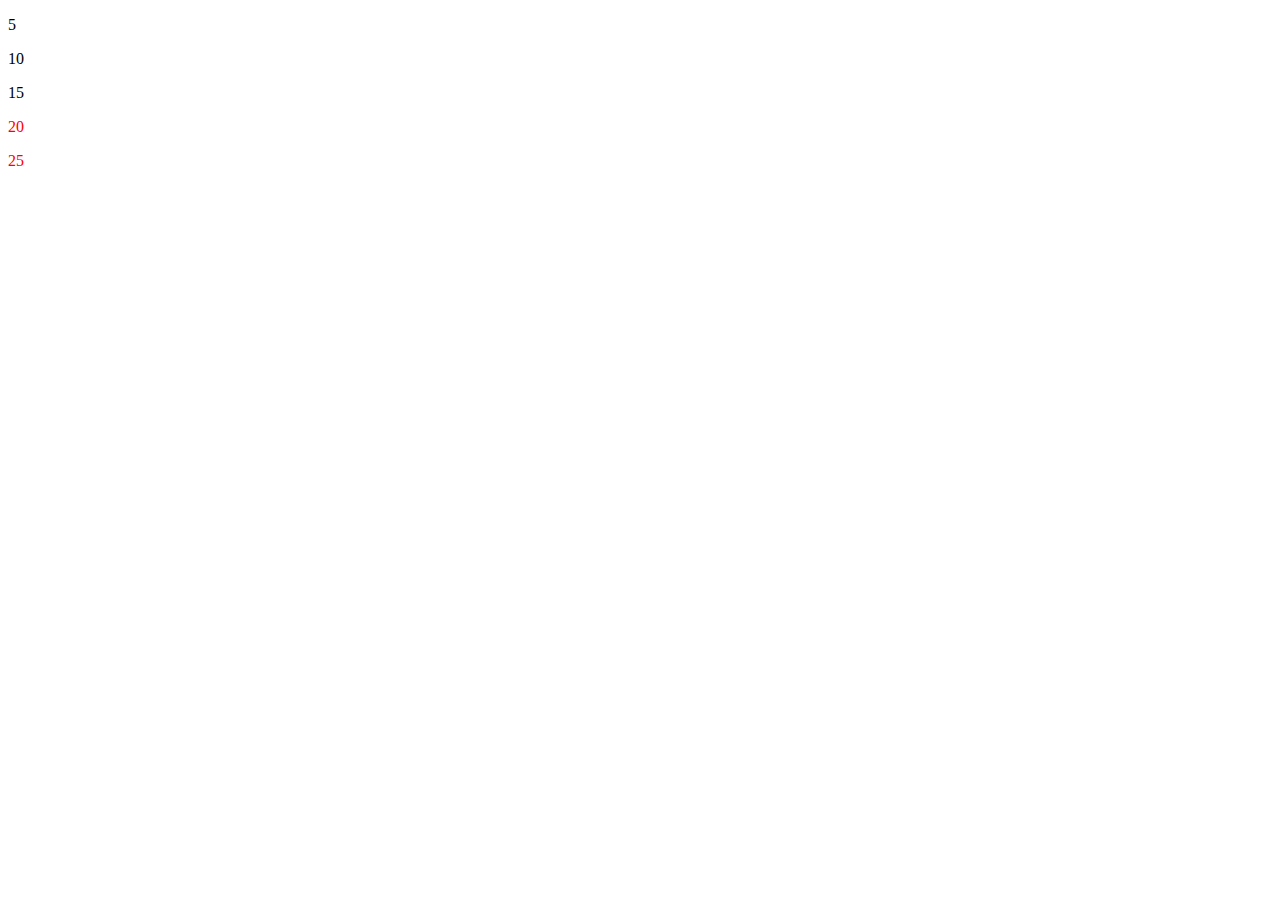
==== secondTut/index.html @ f50aea20 "progress" ====
<!DOCTYPE html>
<html lang="en">
  <head>
    <meta charset="utf-8">
    <title>D3 Test</Title>
    <script src="d3/d3.min.js"></script>
  </head>
  <body>
    <script src="scripts/bindingData.js"></script>
  </body>
</html>
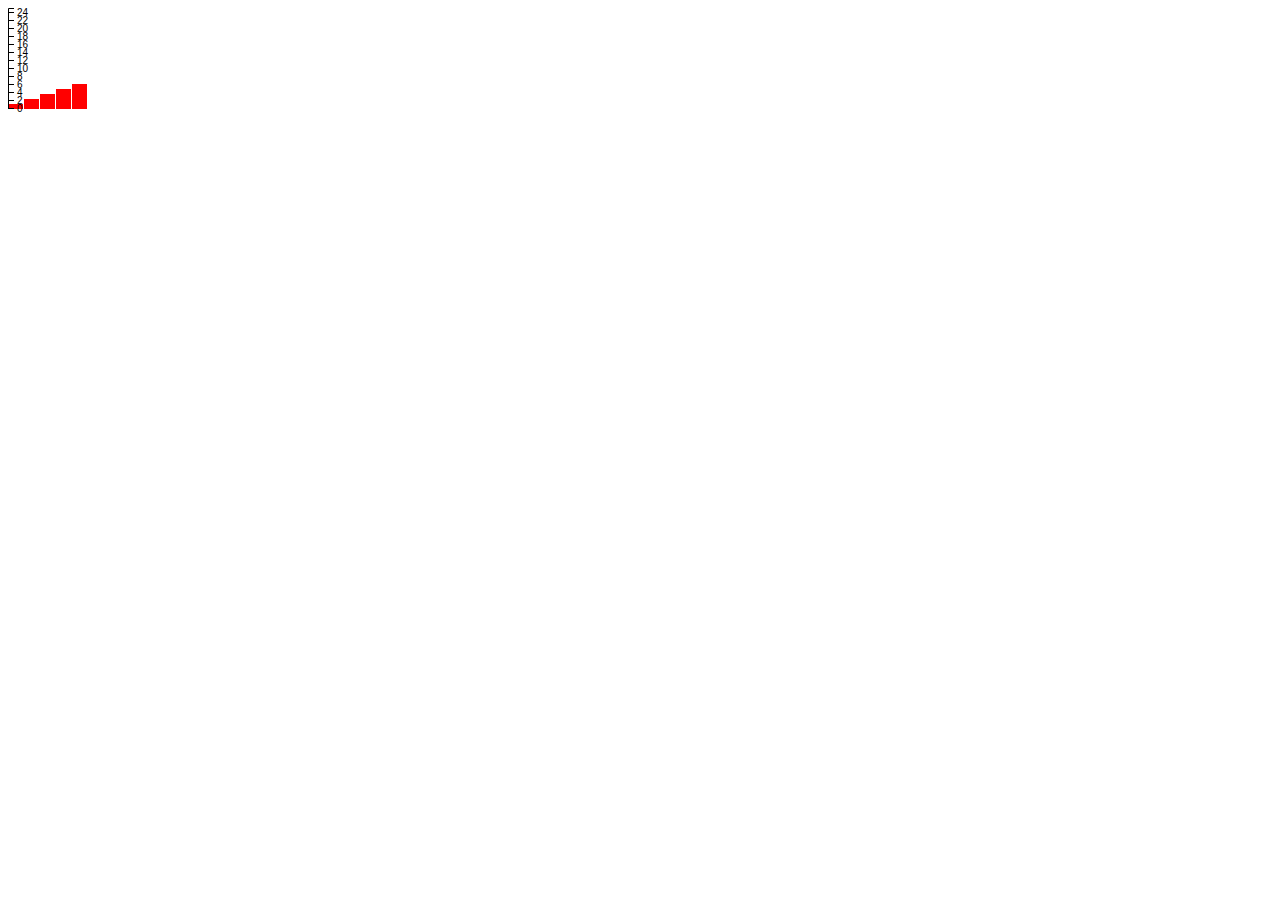
==== commit 00f79900: "progress" ====
--- a/secondTut/index.html
+++ b/secondTut/index.html
@@ -6,6 +6,6 @@
     <script src="d3/d3.min.js"></script>
   </head>
   <body>
-    <script src="scripts/bindingData.js"></script>
+    <script src="scripts/svgBar.js"></script>
   </body>
 </html>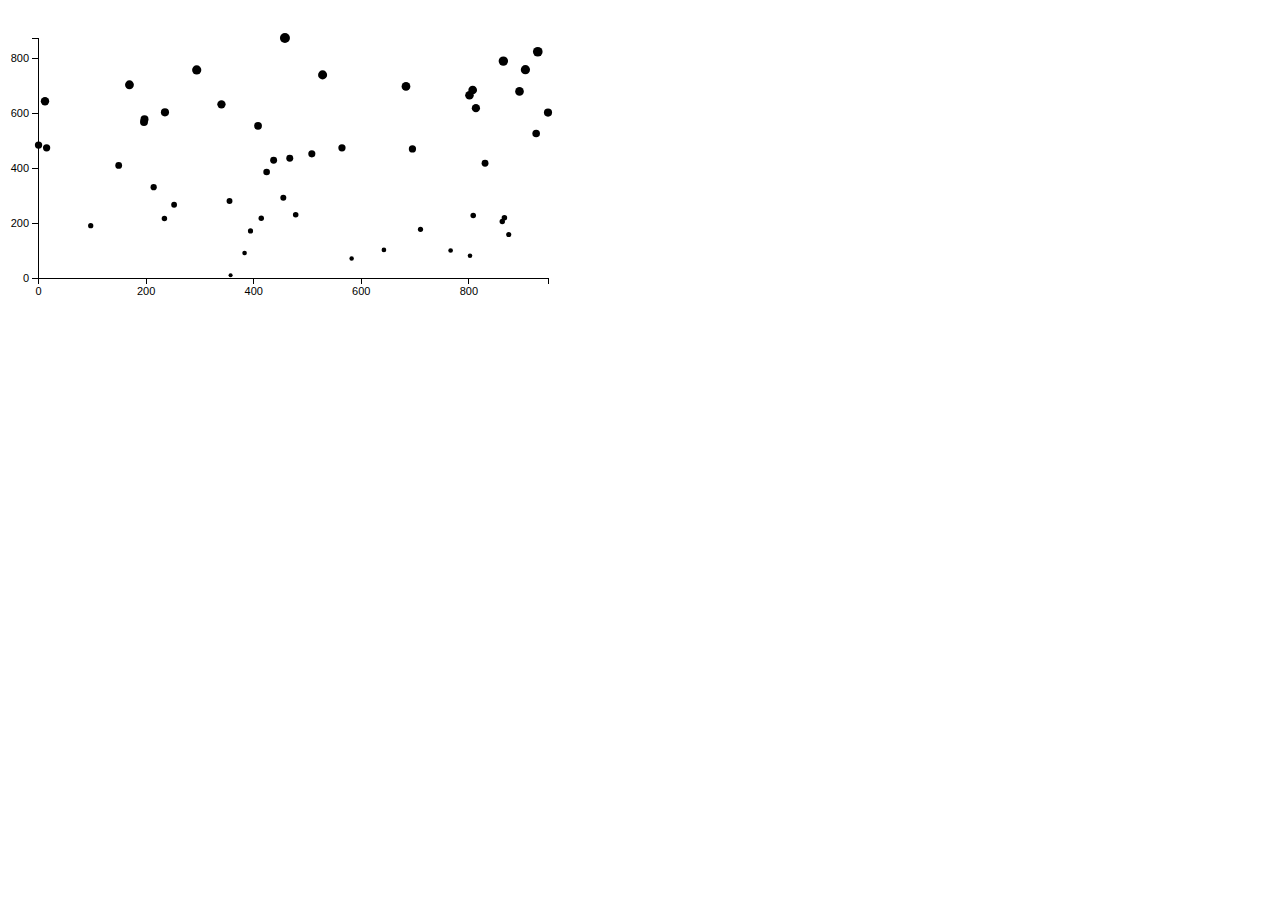
==== commit 6ab5b46b: "progress" ====
--- a/secondTut/index.html
+++ b/secondTut/index.html
@@ -4,8 +4,9 @@
     <meta charset="utf-8">
     <title>D3 Test</Title>
     <script src="d3/d3.min.js"></script>
+    <link rel="stylesheet" type="text/css"  href="./css/axes.css"/>
   </head>
   <body>
-    <script src="scripts/svgBar.js"></script>
+    <script src="scripts/axes.js"></script>
   </body>
 </html>--- a/secondTut/css/axes.css
+++ b/secondTut/css/axes.css
@@ -0,0 +1,12 @@
+.axis path,
+.axis line {
+  fill: none;
+  stroke: black;
+  shape-rendering: crispEdges;
+}
+
+.axis text {
+  font-family: sans-serif;
+  font-size: 11px;
+}
+  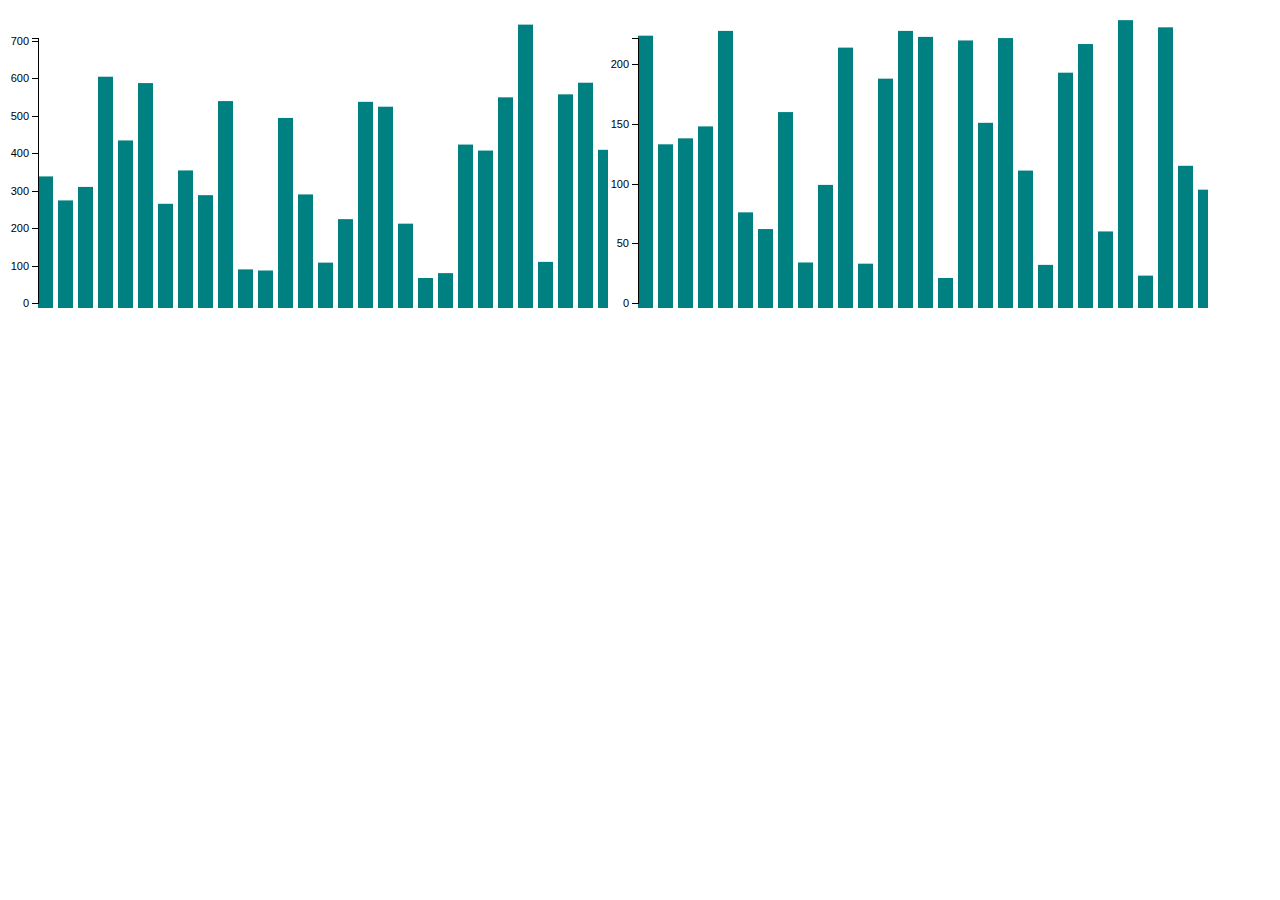
==== commit 98837584: "Progress" ====
--- a/secondTut/index.html
+++ b/secondTut/index.html
@@ -7,6 +7,6 @@
     <link rel="stylesheet" type="text/css"  href="./css/axes.css"/>
   </head>
   <body>
-    <script src="scripts/axes.js"></script>
+    <script src="scripts/transitions.js"></script>
   </body>
 </html>